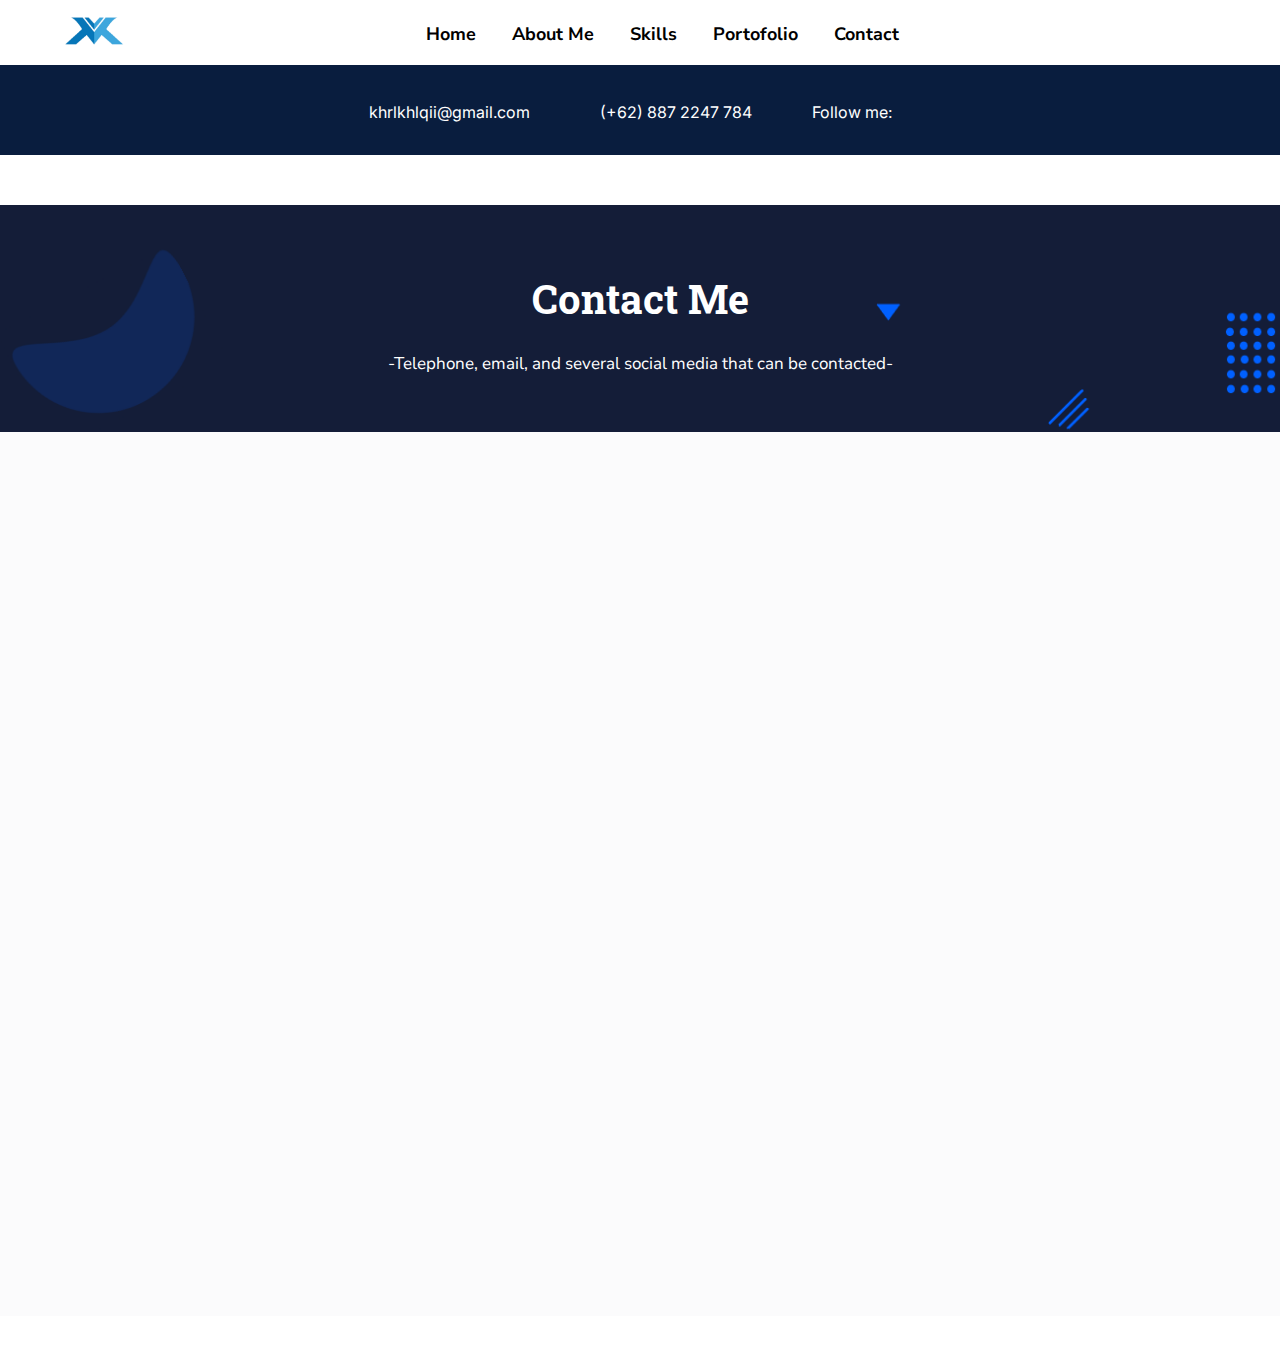
==== contact.html @ c81d935c "first commit" ====
<!DOCTYPE html>
<html lang="en">
<head>
    <meta charset="UTF-8">
    <meta name="viewport" content="width=device-width, initial-scale=1.0">
    <script src="https://unpkg.com/feather-icons"></script>
    <link rel="stylesheet" href="tocontact.css">
    <link href="https://unpkg.com/aos@2.3.1/dist/aos.css" rel="stylesheet">
    <link href='https://unpkg.com/boxicons@2.1.4/css/boxicons.min.css' rel='stylesheet'>
    <title>Khairul Kholqi | Personal Website</title>
    <link rel="Website icon" href="img/logome.png">
</head>
<body>
    <nav class="ini-navbar">
        <div class="navbar-logo">
            <img src="img/logome.png">
        </div>
        <div class="navbar-nav-link">
            <a href="index.html">Home</a>
            <a href="aboutme.html">About Me</a>
            <a href="skills.html">Skills</a>
            <a href="portofolio.html">Portofolio</a>
            <a href="#">Contact</a>
        </div>
        <div class="navbar-extra">
            <a href="#" id="hamburger-menu"><i data-feather="menu"></i></a>
            <a href="#"><img src="foto/user.png" alt=""></a>
        </div>
    </nav>
    <div class="container-contact" id="atas">
        <div class="contact">
            <div class="email">
                <a href="" title="khrlkhlqii@gmail.com"><i data-feather="mail"></i></a>
                <p>khrlkhlqii@gmail.com</p>
            </div>
            <div class="phone">
                <a href="https://wa.me/628872247784/" target="_blank"><i data-feather="phone-call"></i></a>
                <p>(+62) 887 2247 784</p>
            </div>
            <div class="sosmed">
                <p>Follow me:</p>
                <a href="https://www.linkedin.com/in/muhammad-khairul-kholqi-b9029b24a/" target="_blank"><i
                        data-feather="linkedin"></i></a>
                <a href="https://github.com/Muhammad-Khairul-Kholqi" target="_blank"><i data-feather="github"></i></a>
                <a href="https://www.instagram.com/kkyhrl/" target="_blank"><i data-feather="instagram"></i></a>
            </div>
        </div>
    </div>
    <div class="title">
        <h1>Contact Me</h1>
        <p>-Telephone, email, and several social media that can be contacted-</p>
    </div>
    <div class="title-sosmed">
        <div class="title-info" data-aos="fade-down" data-aos-duration="1000">
            <h1>-Further Information-</h1>
            <p>Don't hesitate to get in touch</p>
        </div>
        <div class="card-sosmed">
            <div class="first-card" data-aos="fade-up-left" data-aos-duration="1000">
                <div class="first-img">
                    <img src="img/pin.png">
                </div>
                <div class="first-title">
                    <h1>Address</h1>
                    <p>Kp. Bangkongreang Ds. Benda Kec. Cicurug Sukabumi Jawa Barat 43359</p>
                </div>
            </div>

            <div class="first-card" data-aos="fade-up-left" data-aos-duration="1000">
                <div class="first-img">
                    <img src="img/email-2.png">
                </div>
                <div class="first-title">
                    <h1>Email</h1>
                    <p>khrlkhlqii@gmail.com</p>
                </div>
            </div>

            <div class="first-card" data-aos="fade-up-left" data-aos-duration="1000">
                <div class="first-img">
                    <img src="img/phone-call.png">
                </div>
                <div class="first-title">
                    <h1>Telephone</h1>
                    <p>(+62) 887 2247 784</p>
                </div>
            </div>

            <div class="first-card" data-aos="fade-up-left" data-aos-duration="1000">
                <div class="first-img">
                    <img src="img/instagram-2.png">
                </div>
                <div class="first-title">
                    <h1>Instagram</h1>
                    <p>@kkyhrl</p>
                </div>
            </div>

            <div class="first-card" data-aos="fade-up-left" data-aos-duration="1000">
                <div class="first-img">
                    <img src="img/github-2.png">
                </div>
                <div class="first-title">
                    <h1>Github</h1>
                    <p>Muhammad-Khairul-Kholqi</p>
                </div>
            </div>

            <div class="first-card" data-aos="fade-up-left" data-aos-duration="1000">
                <div class="first-img">
                    <img src="img/linkedin-2.png">
                </div>
                <div class="first-title">
                    <h1>Linkedin</h1>
                    <p>Muhammad Khairul Kholqi</p>
                </div>
            </div>
        </div>
    </div>

<script src="https://unpkg.com/aos@2.3.1/dist/aos.js"></script>
<script src="navbar.js"></script>
<script>
    feather.replace()
    AOS.init();
</script>
</body>
</html>
---- tocontact.css ----
@import url('https://fonts.googleapis.com/css2?family=Nunito+Sans:opsz,wght@6..12,500&display=swap');
@import url('https://fonts.googleapis.com/css2?family=Inter:wght@500&family=Nunito+Sans:opsz,wght@6..12,500&display=swap');
@import url('https://fonts.googleapis.com/css2?family=Inter:wght@500&family=Nunito+Sans:opsz,wght@6..12,500&family=Open+Sans:wght@500&display=swap');
@import url('https://fonts.googleapis.com/css2?family=Inter:wght@500&family=Nunito+Sans:opsz,wght@6..12,500;6..12,600&family=Open+Sans:wght@500&display=swap');
@import url('https://fonts.googleapis.com/css2?family=Inter&family=Poppins:wght@600&family=Rajdhani:wght@600&family=Roboto+Slab:wght@500&display=swap');


body {
    background-color: #fff;
    margin: 0;
    padding: 0;
}

/* style bagian navbar dan responsivenya */
.navbar-logo img {
    width: 60px;
}

.ini-navbar {
    display: flex;
    justify-content: space-between;
    align-items: center;
    padding: 1rem 5%;
    background-color: #fff;
    position: fixed;
    top: 0;
    left: 0;
    right: 0;
    z-index: 9999;
}

.ini-navbar .navbar-nav-link a {
    color: #000000;
    display: inline-block;
    font-size: 18px;
    font-family: 'Nunito Sans',
        sans-serif;
    font-weight: bold;
    margin: 0 1rem;
    text-decoration: none;
}

.navbar-nav-link {
    margin-top: 5px;
}

.ini-navbar .navbar-nav-link a:hover {
    background-color: #0060FF;
    background-clip: text;
    -webkit-background-clip: text;
    -webkit-text-fill-color: transparent;
}


.ini-navbar .navbar-nav-link a::after {
    content: '';
    display: block;
    padding-bottom: 3px;
    background-color: #0060FF;
    transform: scaleX(0);
    transition: 0.2s linear;
}

.ini-navbar .navbar-nav-link a:hover::after {
    transform: scaleX(0.7);
}

.ini-navbar .navbar-extra a {
    color: black;
    margin: 0 0.5rem;
}

#hamburger-menu {
    display: none;
    width: 30px;
}

.navbar-extra img {
    width: 35px;
}



@media (max-width: 800px) {
    .ini-navbar .navbar-nav-link a {
        margin: 0 0.8rem;
    }
}

@media (max-width: 758px) {
    #hamburger-menu {
        display: inline-block;
    }

    .ini-navbar .navbar-nav-link {
        position: absolute;
        top: 100%;
        right: -100%;
        background-color: #ffffff;
        width: 16rem;
        height: 82vh;
        transition: 0.3s;
        border-top: 3px solid red;
        margin-top: -1px;
    }

    .ini-navbar .navbar-nav-link.active {
        right: 0;
    }

    .ini-navbar .navbar-nav-link a {
        color: black;
        display: block;
        margin: 1.5rem;
        padding: 0.5rem;
        font-size: 18px;
    }

    .ini-navbar .navbar-nav-link a::after {
        transform-origin: 0 0;
    }

    .ini-navbar .navbar-nav-link a:hover::after {
        transform: scaleX(0.2);
    }

    .ini-navbar .navbar-nav-link a:hover {
        background-color: #0060FF;
    }

    .ini-navbar .navbar-nav-link a::after {
        background-color: #0060FF;
        padding-bottom: 1px;
    }

    .ini-navbar .navbar-nav-link a:hover {
        background-color: #0060FF;
        background-clip: text;
        -webkit-background-clip: text;
        -webkit-text-fill-color: transparent;
    }

}



/* contact */
.contact {
    display: flex;
    justify-content: center;
    flex-wrap: wrap;
    gap: 60px;
    margin-top: 65px;
    background-color: #091D3E;
    height: 90px;
    color: #fff;
    font-family: 'Inter',
        sans-serif;
}

.contact p {
    margin-top: 20px;
}

.contact a {
    color: #fff;
}

.contact a:hover {
    color: #0060FF;
}

.email {
    display: flex;
    align-items: center;
    gap: 10px;
}

.phone {
    display: flex;
    align-items: center;
    gap: 10px;
    cursor: default;
}

.sosmed {
    display: flex;
    align-items: center;
    gap: 10px;
}

@media (max-width: 765px) {
    .sosmed p {
        display: none;
    }
}

@media (max-width: 645px) {
    .phone p {
        display: none;
    }
}

@media (max-width: 480px) {
    .email p {
        display: none;
    }
}



.title {
    text-align: center;
    margin-top: 50px;
    background-image: url('img/bg.png');
    background-size: cover;
    padding: 40px;
}

.title h1 {
    font-family: 'Roboto Slab', serif;
    font-size: 40px;
    font-weight: bold;
    color: #fff;
    animation: fadeIn 2s ease-in-out;
}

.title p {
    color: #fff;
    margin-top: 20px;
    font-size: 17px;
    animation: fadeIn 2s ease-in-out;
    font-family: 'Nunito Sans',
    sans-serif;
}

@keyframes fadeIn {
    0% {
        opacity: 0;
    }

    100% {
        opacity: 1;
    }
}

.title-sosmed {
    background-color: #FBFBFC;
    font-family: 'Nunito Sans',
    sans-serif;
}

.title-sosmed h1 {
    font-weight: bold;
}

.title-info {
    text-align: center;
    padding-top: 100px;
}

.title-info h1 {
    font-size: 25px;
    font-weight: bold;
    color: #0060FF;
}

.card-sosmed {
    display: flex;
    flex-wrap: wrap;
    justify-content: center;
    margin-top: 50px;

}

.first-card {
    background-color: #fff;
    margin: 50px;
    padding: 10px;
    justify-content: center;
    text-align: center;
    transition: all 0.3s ease;
    cursor: default;
    transition: all 0.3s ease;
}

.first-card:hover {
    box-shadow: 1px 1px 30px #F4F5F7;
    transform: translateY(-10px);
}

.first-img img {
    width: 40px;
    margin: 20px;
}

.first-title {
    width: 300px;
}

.first-title h1 {
    font-weight: bold;
    font-size: 25px;
    color: #201654;
}
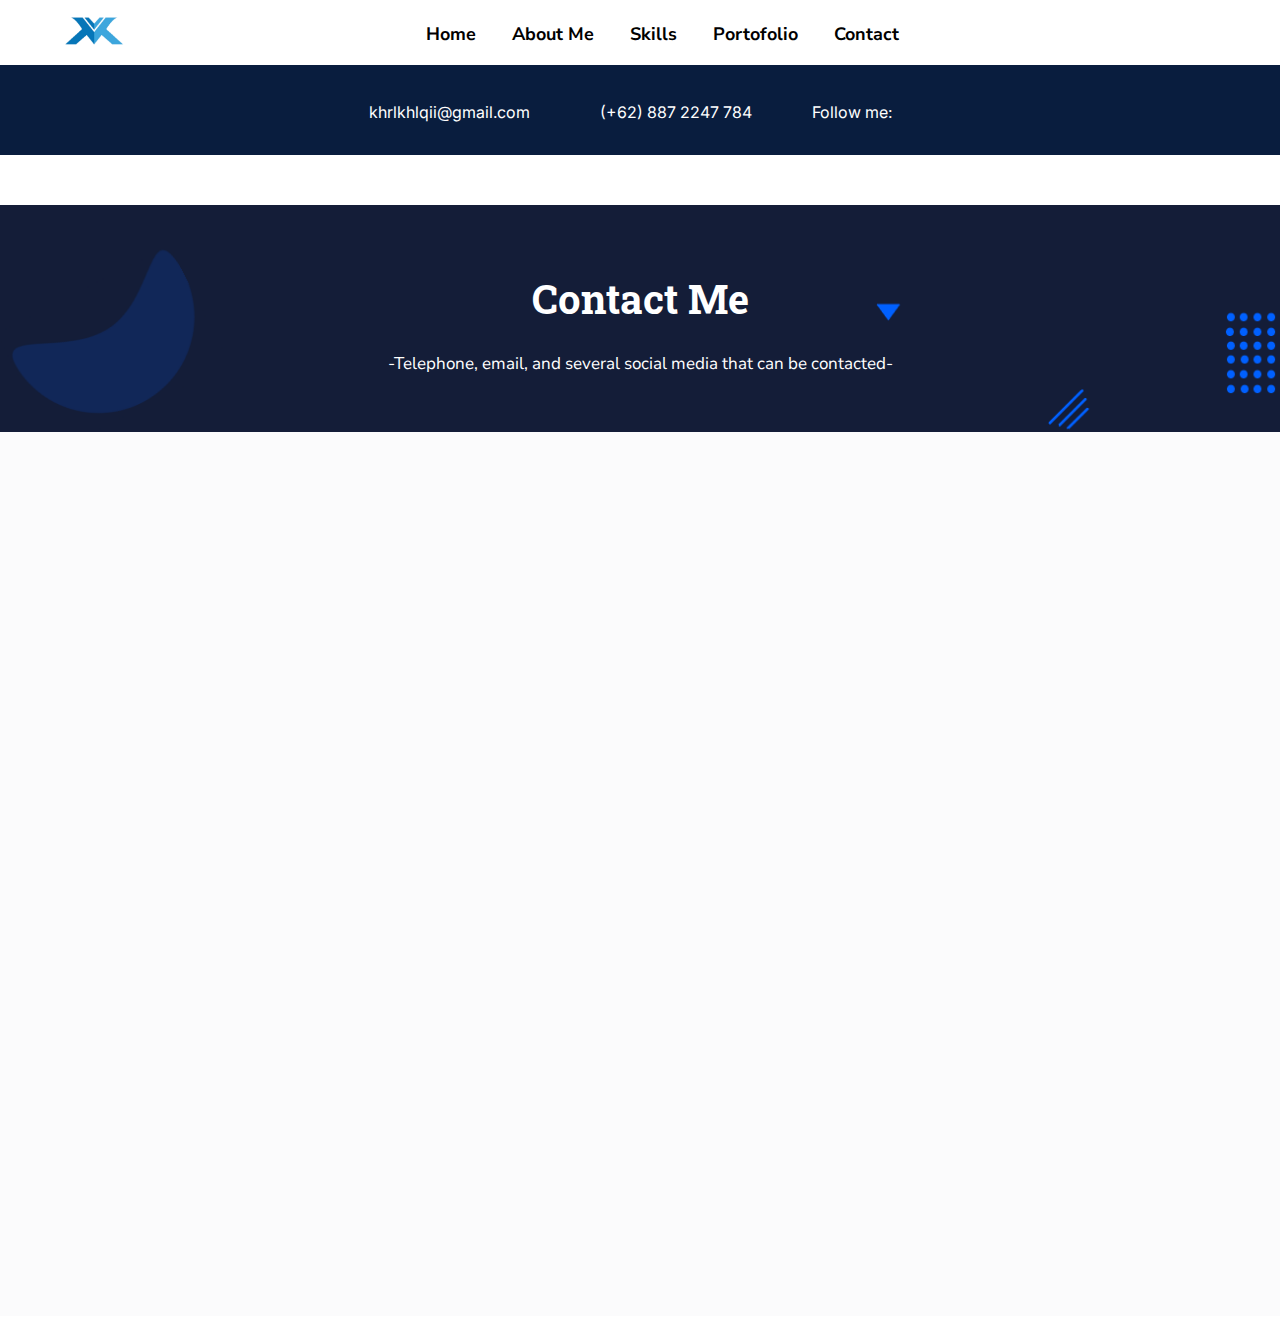
==== commit 951f6599: "ubah aos" ====
--- a/contact.html
+++ b/contact.html
@@ -56,7 +56,7 @@
             <p>Don't hesitate to get in touch</p>
         </div>
         <div class="card-sosmed">
-            <div class="first-card" data-aos="fade-up-left" data-aos-duration="1000">
+            <div class="first-card" data-aos="zoom-in-up" data-aos-duration="1000">
                 <div class="first-img">
                     <img src="img/pin.png">
                 </div>
@@ -66,7 +66,7 @@
                 </div>
             </div>
 
-            <div class="first-card" data-aos="fade-up-left" data-aos-duration="1000">
+            <div class="first-card" data-aos="zoom-in-up" data-aos-duration="1000">
                 <div class="first-img">
                     <img src="img/email-2.png">
                 </div>
@@ -76,7 +76,7 @@
                 </div>
             </div>
 
-            <div class="first-card" data-aos="fade-up-left" data-aos-duration="1000">
+            <div class="first-card" data-aos="zoom-in-up" data-aos-duration="1000">
                 <div class="first-img">
                     <img src="img/phone-call.png">
                 </div>
@@ -86,7 +86,7 @@
                 </div>
             </div>
 
-            <div class="first-card" data-aos="fade-up-left" data-aos-duration="1000">
+            <div class="first-card" data-aos="zoom-in-up" data-aos-duration="1000">
                 <div class="first-img">
                     <img src="img/instagram-2.png">
                 </div>
@@ -96,7 +96,7 @@
                 </div>
             </div>
 
-            <div class="first-card" data-aos="fade-up-left" data-aos-duration="1000">
+            <div class="first-card" data-aos="zoom-in-up" data-aos-duration="1000">
                 <div class="first-img">
                     <img src="img/github-2.png">
                 </div>
@@ -106,7 +106,7 @@
                 </div>
             </div>
 
-            <div class="first-card" data-aos="fade-up-left" data-aos-duration="1000">
+            <div class="first-card" data-aos="zoom-in-up" data-aos-duration="1000">
                 <div class="first-img">
                     <img src="img/linkedin-2.png">
                 </div>
